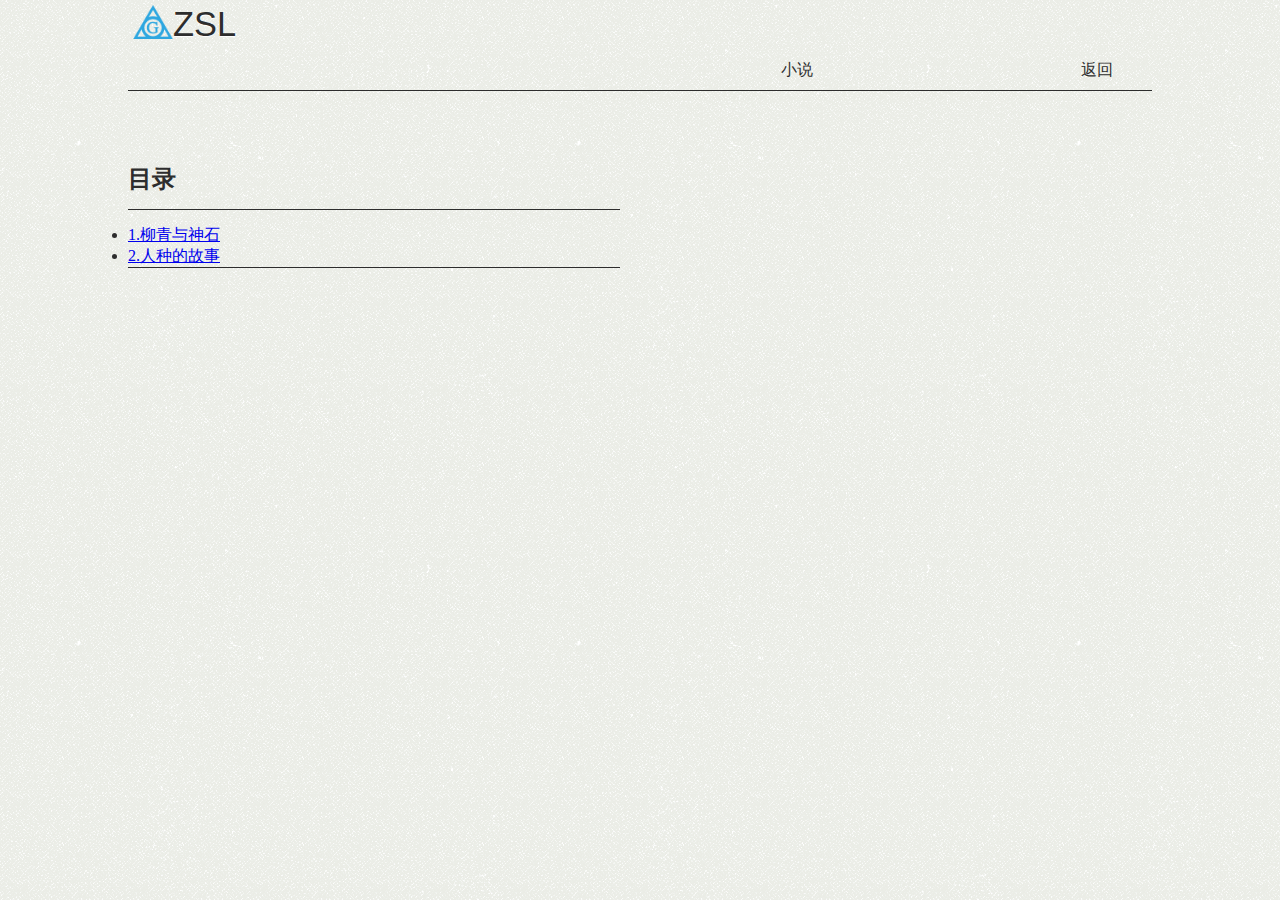
==== Item/novel.html @ 9d95107d "Add files via upload" ====
<!DOCTYPE html>
<html>
	<head>
		<meta http-equiv="Content-Type" content="text/html; charset=UTF-8">
		<meta name="viewport" content="width=device-width, minimum-scale=1.0, maximum-scale=1.0">
		<!-- <meta name="viewport" content="width=device-width, initial-scale=1, shrink-to-fit=no"> -->
		
		<meta name="description" content="zsl的个人网站">
		
		<title>img </title>
		
		<!-- 样式-->
		<link rel="stylesheet" type="text/css" href="../css/style.css">
	</head>
	<body>
		
		
		
		
		<div class="wrapper">
			<div id="top"  >
		          <div style="width: 100%;height:40px; padding: 5px;">
					<div style="display: block; width: 40px; height: 100%; float: left; ">
		            <img style="width: 100%;" src="../images/logo.png" alt="logo">	<!-- Logo image -->
					</div>
					<div style="display: block; width:20px; height: 100%;float: left;">
					 <h1 id="logotitle" style="width: 100%;">ZSL</h1>	<!-- Logo text -->
					</div>
		          </div>
		            <nav>	<!-- Navigation Start -->
		                <ul >   
							<li ><a>小说</a></li>
		                    <li style="float: right;" ><a href="../index.html">返回</a></li>
		                </ul>      
		            </nav>	<!-- Navigation End --> 
				
		    </div><!--/top-->
		    <hr />
			
			
			
			<aside class="left">
						   
						   <section>
						   			   <h2>目录</h2>
						   			  <hr />
						   			   <ul style="float: left;">
						   			       <li><a href="novel/novel01.html" >1.柳青与神石</a></li>
						   				   <li><a href="novel/novel02.html"> 2.人种的故事</a></li>
						   			   </ul> 
						   			   <hr />
						   </section>
						  
			</aside>
			
			
			
			
			
			
			
			
			
		</div>	
		
		
		
		
		
	</body>
	
	
	
	
	
</html>
---- css/style.css ----
@charset "UTF-8";



/* ----------------- Reset all styles ----------------- */
*{
	margin:0;
	padding:0;
	border:0;
}

/* ----------------- Website background and general text colour ----------------- */
body{
	background-image:url(../images/backgroundtexture.png);
	background-color:#f9f9f9;
	color:#2d2d2d;
}


/* ----------------- Wrapper - keeps all content in the center of page -----------------  */
.wrapper{
	margin:auto;
	width:80%;
	height:auto;
	
}


/* The rest is pretty self explanatory - it appears in the order that it occurs on the HTML document */
#top{
	height:40px;
}

#logo{
	margin-top:5%;
	text-decoration:none;
}

#logoimage{
	width:27px;
	padding-right:10px;
	float:left;
}

#logotitle{
	float:left;
	font-family:Cookie, Helvetica, sans-serif;
	font-weight:normal;
	font-size:215%;
	text-shadow: 0 1px 1px #FFF;
}

#logotitle a{
	color:#2d2d2d;
	text-decoration:none;
}

nav{
	float:right;
	width:400px;
	display:block;
	height:40px;
}

nav ul li{
	display:block;
	width:25%;
	float:left;
	text-align:center;	
}

nav ul li a{
	font-family:Lato, Helvetica, Arial, sans-serif;
	width:90%;
	text-decoration:none;
	text-transform:uppercase;
	font-weight:400;
	line-height:250%;
	display:block;
	color:#2d2d2d;
}

nav ul li a:hover{
	color:#0fd4e6;
}

nav ul li p{
	font-family:Lato, Helvetica, Arial, sans-serif;
	width:90%;
	text-decoration:none;
	text-transform:uppercase;
	font-weight:400;
	line-height:250%;
	display:block;
	color:#0fd4e6;
}

hr{
	height:1px;
	width:100%;
	background-color:#2d2d2d;
	margin:3% 0;
}

header{
	width:100%;
	margin:5% 0 5% 0;
}

header h1{
	font-family: Lato, Arial, Helvetica, sans-serif;
	text-align:center;
	font-size:140%;
	font-weight:normal;
	letter-spacing:1px;
	margin-bottom:1%;
}

header h1 span{
	color:#0fd4e6;
	text-shadow: 0 1px 1px #dadada;
}

header h2{
	font-family: Lato, Arial, Helvetica, sans-serif;
	text-align:center;
	font-size:100%;
	font-weight:normal;
}
	
#slideshow{
	width:100%;
	margin-top:2%;
}


/* - - - - - - - - - - - - - - -  Slider START  - - - - - - - - - - - - - - - */

.html_carousel {
}
.html_carousel div.slide {
	position: relative;
}	
.html_carousel div.slide img {
	width: 100%;
	height:auto;
	-webkit-box-shadow: 0 1px 1px #c1c1c1;
    -moz-box-shadow: 0 1px 1px #c1c1c1;
    box-shadow: 0 1px 1px #c1c1c1;
	border-radius:15px;
}

.clearfix {
	float: none;
	clear: both;
}

/* - - - - - - - - - - - - - - -  Slider END  - - - - - - - - - - - - - - - */
.myh3{
	font-family:Cookie, Arial, Helvetica, sans-serif;
	font-size:160%;
	font-weight:normal;
	text-align:center;
	color:#0fd4e6;
	margin-bottom:5%;
	text-shadow: 0 1px 1px #dadada;
}
.left{
	margin-top:4%;
	width:48%;
	float:left;
	margin-bottom:2%;
}



.left h3{
	font-family:Cookie, Arial, Helvetica, sans-serif;
	font-size:180%;
	font-weight:normal;
	text-align:center;
	color:#0fd4e6;
	margin-bottom:5%;
	text-shadow: 0 1px 1px #dadada;
}

.left p{
	font-family:Lato, Arial, Helvetica, sans-serif;
	font-size:100%;
	line-height:140%;
}

.left p a{
	color:#0fd4e6;
	text-decoration:none;
}
	
.right{
	margin-top:4%;
	width:48%;
	float:right;
	margin-bottom:2%;
}

.right h3{
	font-family:Cookie, Arial, Helvetica, sans-serif;
	font-size:180%;
	font-weight:normal;
	text-align:center;
	color:#0fd4e6;
	margin-bottom:5%;
	text-shadow: 0 1px 1px #dadada;
}

.right p{
	font-family:Lato, Arial, Helvetica, sans-serif;
	font-size:100%;
	line-height:140%;
}

.right p a{
	color:#0fd4e6;
	text-decoration:none;
}


/* ----------------------- WORK LINKS START ------------------------- */
#work{
	width:1000px;
	margin:3% auto 3% auto;
}

.item{
	border-radius:15px;
	width:180px;
	height:185px;
	background-color:#FFF;
	margin:10px;
	float:left;
	-webkit-box-shadow: 0 1px 3px #c3c3c3;
    -moz-box-shadow: 0 1px 3px #c3c3c3;
    box-shadow: 0 1px 3px #c3c3c3;  
	overflow:hidden;
	-webkit-transition: box-shadow 0.2s ease-in-out;
	-moz-transition: box-shadow 0.2s ease-in-out;
	-o-transition: box-shadow 0.2s ease-in-out;
	-ms-transition: box-shadow 0.2s ease-in-out;
	transition: box-shadow 0.2s ease-in-out;
}

.item:hover{
	-webkit-box-shadow: 0 0 8px #0fd4e6, 0 0 8px #0fd4e6;
    -moz-box-shadow: 0 0 8px #0fd4e6,  0 0 8px #0fd4e6;
    box-shadow: 0 0 8px #0fd4e6,  0 0 8px #0fd4e6; 
}
	

.item img{
	display:block;
	width:100%;
	-webkit-box-shadow: 0 2px 1px #c3c3c3;
    -moz-box-shadow: 0 2px 1px #c3c3c3;
    box-shadow: 0 2px 1px #c3c3c3;
	border-radius:15px 15px 0 0;
	opacity:0.8;
	-webkit-transition: opacity 0.2s ease-in-out;
	-moz-transition: opacity 0.2s ease-in-out;
	-o-transition: opacity 0.2s ease-in-out;
	-ms-transition: opacity 0.2s ease-in-out;
	transition: opacity 0.2s ease-in-out;
	
}

.item img:hover{
	opacity:1;
}


.item h3{
	font-family:Lato, Arial, Helvetica, sans-serif;
	font-size:105%;
	font-weight:normal;
	padding:5px 0 0 8px;
	color:#2d2d2d;
	text-decoration:none;
}

.item h3 a{
	text-decoration:none;
	color:#2d2d2d;
}

.item p{
	font-family:Lato, Arial, Helvetica, sans-serif;
	font-size:70%;
	font-weight:normal;
	padding:0 0 0 8px;
	color:#0fd4e6;
	text-decoration:none;
}
/* ----------------------- WORK LINKS END ------------------------- */


#bottom h3{
	margin:4% 0 3% 0;
	font-family:Cookie, Arial, Helvetica, sans-serif;
	font-size:190%;
	font-weight:normal;
	text-align:center;
	color:#0fd4e6;
	text-shadow: 0 1px 1px #c1c1c1;
}


footer{
	width:100%;
	padding:10px 0;
	background-color:#2d2d2d;
}

.icon{
	float:right;
	width:32px;
	margin:95px 0 2px 4%;
	opacity:0.85;
}

.icon:hover{
	opacity:1;
}

.social{
	color:#0fd4e6;
}


/* ----------------------------- FORM ----------------------------------- */

.left h4{
	font-family:Cookie, Arial, Helvetica, sans-serif;
	font-size:180%;
	font-weight:normal;
	color:#0fd4e6;
	margin-bottom:10px;
}

#formwrap{
	width:100%;
}

.formstyle { 
	border: 1px solid #ccc;
	color: #000;
	font-family:Lato, Arial, Helvetica, sans-serif;
	font-size:14px;
	width: 95%;
	background-color:rgba(255,255,255,1);
	background-image:url(../images/backgroundtexture.png);
	margin-bottom:10px;
	opacity:0.9;
	padding:3px;
	-webkit-transition: all 0.4s ease-in-out;
   -moz-transition: all 0.4s ease-in-out;
   -o-transition: all 0.4s ease-in-out;
   -ms-transition: all 0.4s ease-in-out;
   transition: all 0.4s ease-in-out;
   border-radius:2px;
}

.formstyletwo { 
	color: #FFF;
	font-family:Lato, Arial, Helvetica, sans-serif;
	font-size:15px;
	text-align:left;
	width:20%;
	background-color:#2d2d2d;
	border:0px;
	
}

.formstyletwo:hover { 
	color:#0fd4e6;
	cursor:pointer;

}

textarea{ 
	border: 1px solid #ccc;
	color: #000;
	font-family:Lato, Arial, Helvetica, sans-serif;
	font-size:14px;
	width:95%;
	height:80px;
	background-color:rgba(255,255,255,1);
	background-image:url(../images/backgroundtexture.png);
	margin-bottom:10px;
	border-radius:2px;
	padding:3px;
	opacity:0.9;
	-webkit-transition: all 0.4s ease-in-out;
	-moz-transition: all 0.4s ease-in-out;
	-o-transition: all 0.4s ease-in-out;
	-ms-transition: all 0.4s ease-in-out;
	transition: all 0.4s ease-in-out;
}


input:focus, input.focused, textarea:focus, textarea.focused {  color: #3e3e3e; opacity:1;}

#error{
	color:#FF7471;
	float:left;
	font-family:Regular, Arial, Helvetica, sans-serif, "Helvetica Neue Light";
	font-size:15px;
}

#error ul{
	list-style-type: none;
	padding-top:5px;
}
	

/* -- Make the highlight colours pretty -- */
::selection      { background:#0fd4e6; color:#FFF;}
::-moz-selection  { background:#0fd4e6; color:#FFF;}




/* ---------------------- RESPONSIVE STUFF - ONLY TOUCH IF YOUR'E CONFIDENT WITH CSS ---------------------- */


@media only screen and (max-width: 1279px) {
	.wrapper{
		width:90%;
	}
	
}

@media only screen and (max-width: 1105px) {
	
	#work{
		width:900px;
}

	.item{
		width:164px;
		height:170px;
		margin:8px;
	}
}

@media only screen and (max-width: 999px) {
	
	#work{
		width:750px;	
}

	.item{
		width:136px;
		height:144px;
		margin:7px;
	}
	
	.item h3{
		font-size:90%;
	}
	
	.item p{
		font-size:60%;
	}
}

@media only screen and (max-width: 835px) {
	
	#work{
		width:650px;	
}

	.item{
		width:116px;
		height:121px;
		margin:7px;
	}
	
	.item h3{
		font-size:75%;
	}
	
	.item p{
		font-size:40%;
	}
}

@media only screen and (max-width: 860px) {
	header h1{
		font-size:110%;
	}
	
	header h2{
		font-size:80%;
	}
}

@media only screen and (max-width: 720px) {
	
	#logo{
		width:150px;
		display:block;
		margin:auto;
		margin-bottom:5%;
	}
	
	nav{
		width:100%;
	}
	
	header h1{
		font-size:100%;
		margin-bottom:5%;
	}
	
	header h2{
		font-size:60%;
	}
	
	.left{
		width:100%;
	}
	
	.right{
		width:100%;
	
	}
	
	#work{
		width:460px;	
}

	.item{
		width:210px;
		height:215px;
		margin:10px;
	}
	
	.item h3{
		font-size:130%;
	}
	
	.item p{
		font-size:90%;
	}
}

@media only screen and (max-width: 510px) {
	
	#work{
		width:300px;	
	}

	.item{
		width:136px;
		height:140px;
		margin:7px;
	}
	
	.item h3{
		font-size:75%;
	}
	
	.item p{
		font-size:40%;
	}
}
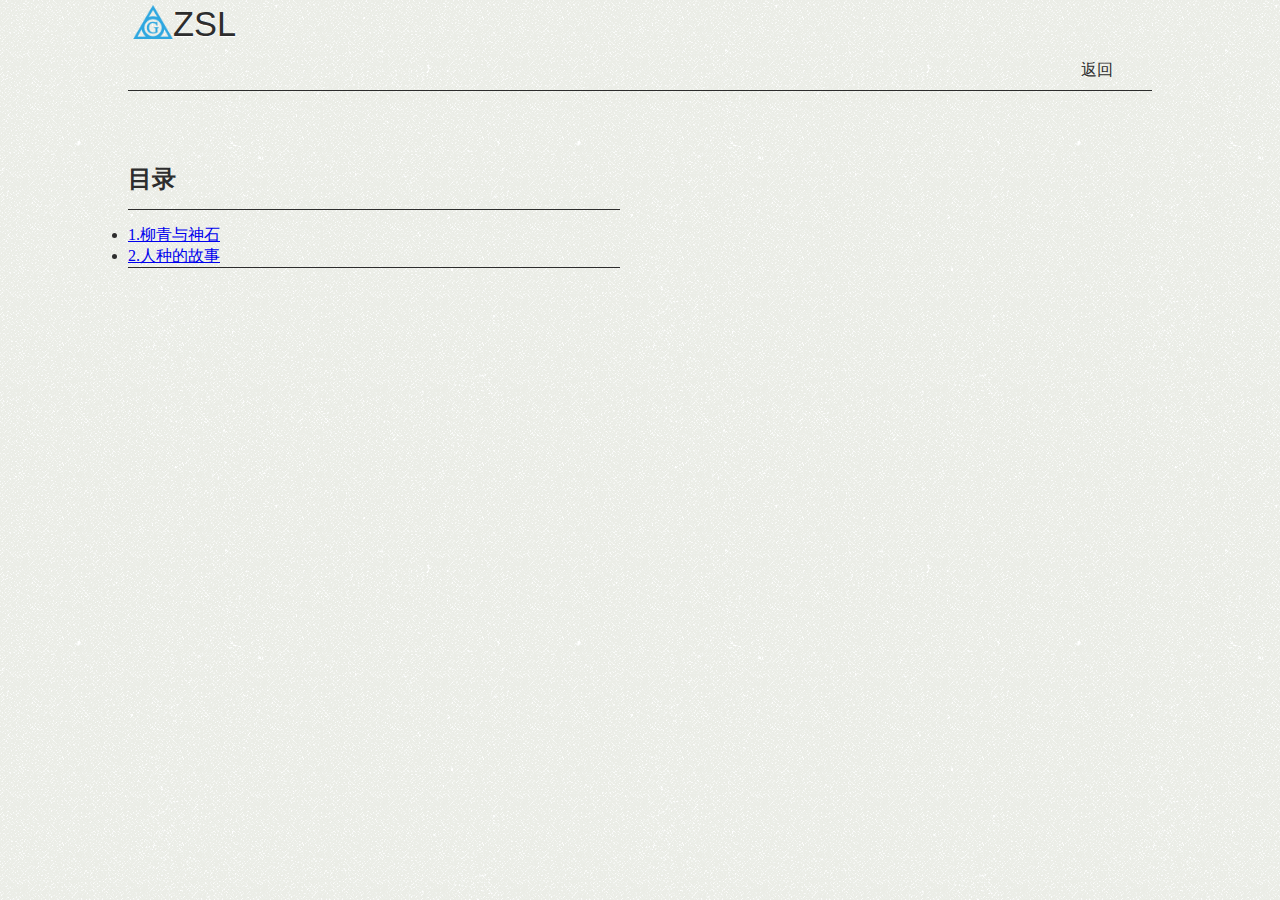
==== commit f9926425: "001" ====
--- a/Item/novel.html
+++ b/Item/novel.html
@@ -1,76 +1,76 @@
 <!DOCTYPE html>
 <html>
 	<head>
-		<meta http-equiv="Content-Type" content="text/html; charset=UTF-8">
-		<meta name="viewport" content="width=device-width, minimum-scale=1.0, maximum-scale=1.0">
-		<!-- <meta name="viewport" content="width=device-width, initial-scale=1, shrink-to-fit=no"> -->
-		
-		<meta name="description" content="zsl的个人网站">
-		
-		<title>img </title>
-		
-		<!-- 样式-->
+		<meta http-equiv="Content-Type" content="text/html; charset=UTF-8">
+		<meta name="viewport" content="width=device-width, minimum-scale=1.0, maximum-scale=1.0">
+		<!-- <meta name="viewport" content="width=device-width, initial-scale=1, shrink-to-fit=no"> -->
+		
+		<meta name="description" content="zsl的个人网站">
+		
+		<title>img </title>
+		
+		<!-- 样式-->
 		<link rel="stylesheet" type="text/css" href="../css/style.css">
 	</head>
-	<body>
-		
-		
-		
-		
-		<div class="wrapper">
-			<div id="top"  >
-		          <div style="width: 100%;height:40px; padding: 5px;">
-					<div style="display: block; width: 40px; height: 100%; float: left; ">
-		            <img style="width: 100%;" src="../images/logo.png" alt="logo">	<!-- Logo image -->
-					</div>
-					<div style="display: block; width:20px; height: 100%;float: left;">
-					 <h1 id="logotitle" style="width: 100%;">ZSL</h1>	<!-- Logo text -->
-					</div>
-		          </div>
-		            <nav>	<!-- Navigation Start -->
-		                <ul >   
-							<li ><a>小说</a></li>
-		                    <li style="float: right;" ><a href="../index.html">返回</a></li>
-		                </ul>      
-		            </nav>	<!-- Navigation End --> 
-				
-		    </div><!--/top-->
-		    <hr />
-			
-			
-			
-			<aside class="left">
-						   
-						   <section>
-						   			   <h2>目录</h2>
-						   			  <hr />
-						   			   <ul style="float: left;">
-						   			       <li><a href="novel/novel01.html" >1.柳青与神石</a></li>
-						   				   <li><a href="novel/novel02.html"> 2.人种的故事</a></li>
-						   			   </ul> 
-						   			   <hr />
-						   </section>
-						  
-			</aside>
-			
-			
-			
-			
-			
-			
-			
-			
-			
-		</div>	
-		
-		
-		
-		
+	<body>
 		
-	</body>
-	
-	
-	
-	
+		
+		
+		
+		<div class="wrapper">
+			<div id="top"  >
+		          <div style="width: 100%;height:40px; padding: 5px;">
+					<div style="display: block; width: 40px; height: 100%; float: left; ">
+		            <img style="width: 100%;" src="../images/logo.png" alt="logo">	<!-- Logo image -->
+					</div>
+					<div style="display: block; width:20px; height: 100%;float: left;">
+					 <h1 id="logotitle" style="width: 100%;">ZSL</h1>	<!-- Logo text -->
+					</div>
+		          </div>
+		            <nav>	<!-- Navigation Start -->
+		                <ul >   
+							
+		                    <li style="float: right;" ><a href="../index.html">返回</a></li>
+		                </ul>      
+		            </nav>	<!-- Navigation End --> 
+				
+		    </div><!--/top-->
+		    <hr />
+			
+			
+			
+			<aside class="left">
+						   
+						   <section>
+						   			   <h2>目录</h2>
+						   			  <hr />
+						   			   <ul style="float: left;">
+						   			       <li><a href="novel/novel01.html" >1.柳青与神石</a></li>
+						   				   <li><a href="novel/novel02.html"> 2.人种的故事</a></li>
+						   			   </ul> 
+						   			   <hr />
+						   </section>
+						  
+			</aside>
+			
+			
+			
+			
+			
+			
+			
+			
+			
+		</div>	
+		
+		
+		
+		
+		
+	</body>
+	
+	
+	
+	
 	
 </html>--- a/css/style.css
+++ b/css/style.css
@@ -21,7 +21,7 @@
 .wrapper{
 	margin:auto;
 	width:80%;
-	height:auto;
+	height:auto;
 	
 }
 
@@ -163,15 +163,15 @@
 	text-align:center;
 	color:#0fd4e6;
 	margin-bottom:5%;
-	text-shadow: 0 1px 1px #dadada;
+	text-shadow: 0 1px 1px #dadada;
 }
 .left{
 	margin-top:4%;
 	width:48%;
 	float:left;
 	margin-bottom:2%;
-}
-
+}
+
 
 
 .left h3{
